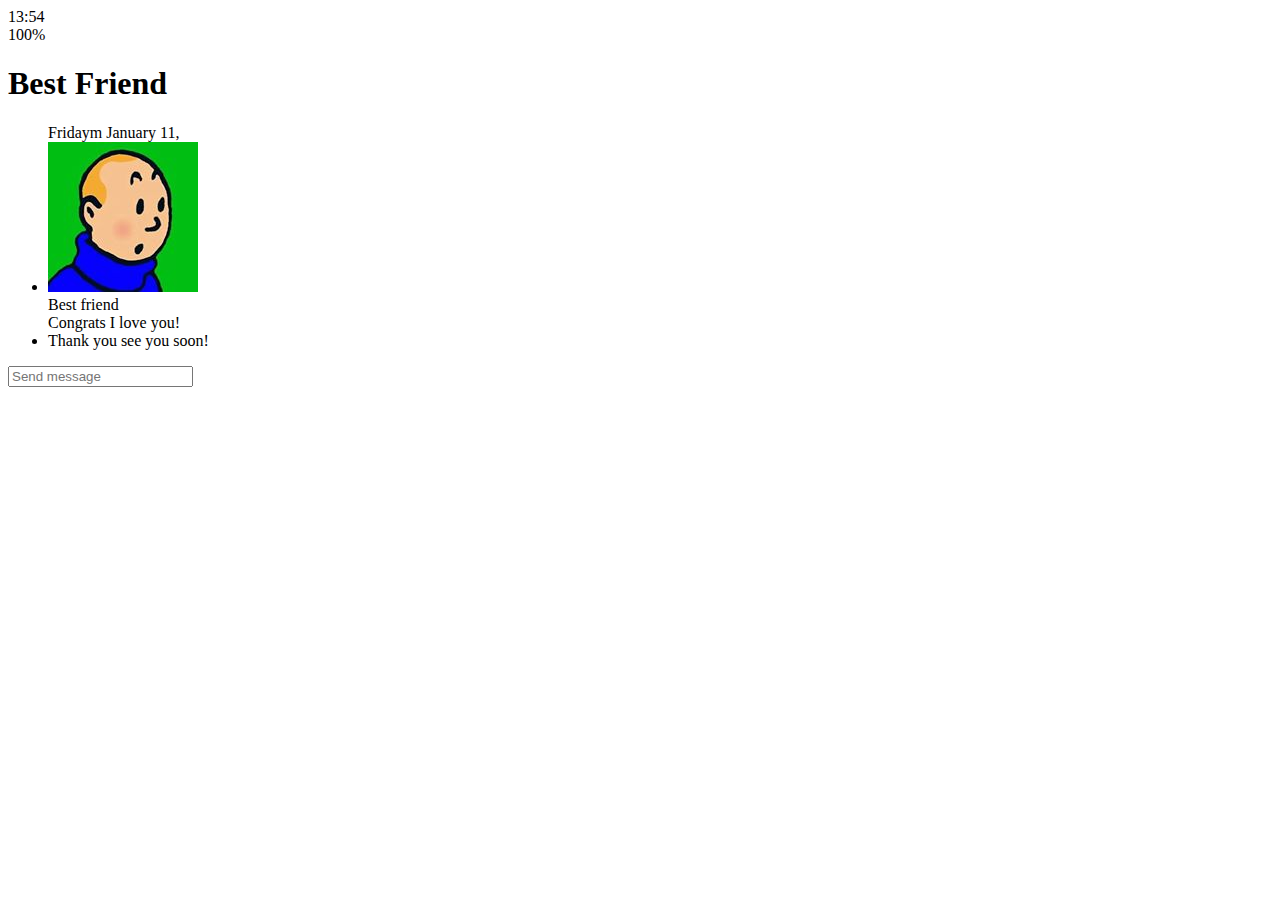
==== chat.html @ 4a29b9c4 "html is done" ====
<!DOCTYPE html>
<html lang="en">
  <head>
    <meta charset="UTF-8" />
    <meta name="viewport" content="width=device-width, initial-scale=1.0" />
    <meta http-equiv="X-UA-Compatible" content="ie=edge" />
    <link
      rel="stylesheet"
      href="https://use.fontawesome.com/releases/v5.8.1/css/all.css"
      integrity="sha384-50oBUHEmvpQ+1lW4y57PTFmhCaXp0ML5d60M1M7uH2+nqUivzIebhndOJK28anvf"
      crossorigin="anonymous"
    />
    <title>Chat | kakao-v2</title>
  </head>
  <body>
    <div class="status-bar">
      <div class="status-bar__column">
        <span class="status-bar__clock">13:54</span>
      </div>
      <div class="status-bar__column">
        <i class="fas fa-clock"></i>
        <i class="fas fa-volumn-mute"></i>
        <i class="fas fa-wifi"></i>
        <span class="status-bar__battery-level">100%</span>
        <i class="fas fa-battery-full"></i>
      </div>
    </div>
    <header class="header">
      <div class="header__header-column">
        <a href="index.html" class="header__back-btn">
          <i class="fas fa-arrow-left fa-2x"></i>
        </a>
        <h1 class="header__title">Best Friend</h1>
      </div>
      <div class="header__header-column">
        <span class="header__icon">
          <i class="fas fa-search"></i>
        </span>
        <div class="header__icon">
          <i class="fas fa-bars"></i>
        </div>
      </div>
    </header>
    <main class="chat">
      <ul class="chat__messages">
        <span class="chat__timestamp">Fridaym January 11,</span>
        <li class="incoming-messages message">
          <img src="images/avatar.jpg" class="g-avatar message-avatar" />
          <div class="message__content">
            <span class="message__author">Best friend</span>
            <div class="message__buble">
              Congrats I love you!
            </div>
          </div>
          <span class="message__timestamp"></span>
        </li>
        <li class="incoming-messages message">
          <span class="message__timestamp"></span>
          <div class="message__content">
            <div class="message__buble">
              Thank you see you soon!
            </div>
          </div>
        </li>
      </ul>
    </main>
    <div class="chat__write">
      <div class="chat__write-column">
        <i class="far fa-plus-square"></i>
      </div>
      <div class="chat__write-column">
        <input
          type="text"
          placeholder="Send message"
          class="chat__write-input"
        />
      </div>
      <div class="chat__write-column">
        <span class="chat__write-icon">
          <i class="far fa-smile-wink"></i>
        </span>
        <span class="chat__write-icon">
          <i class="fas fa-microphone"></i>
        </span>
      </div>
    </div>
  </body>
</html>
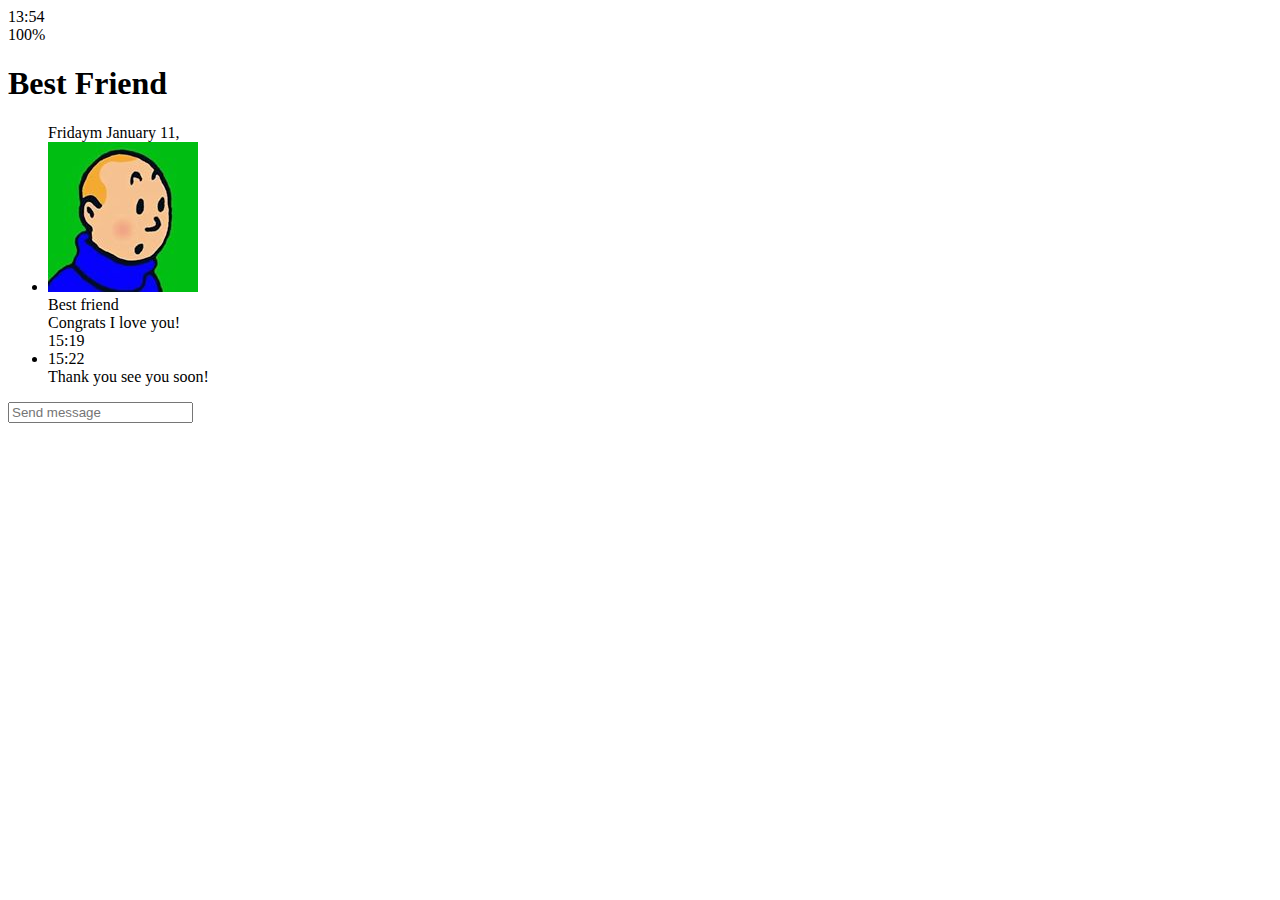
==== commit 83235686: "Update chat.html" ====
--- a/chat.html
+++ b/chat.html
@@ -52,10 +52,10 @@
               Congrats I love you!
             </div>
           </div>
-          <span class="message__timestamp"></span>
+          <span class="message__timestamp">15:19</span>
         </li>
         <li class="incoming-messages message">
-          <span class="message__timestamp"></span>
+          <span class="message__timestamp">15:22</span>
           <div class="message__content">
             <div class="message__buble">
               Thank you see you soon!
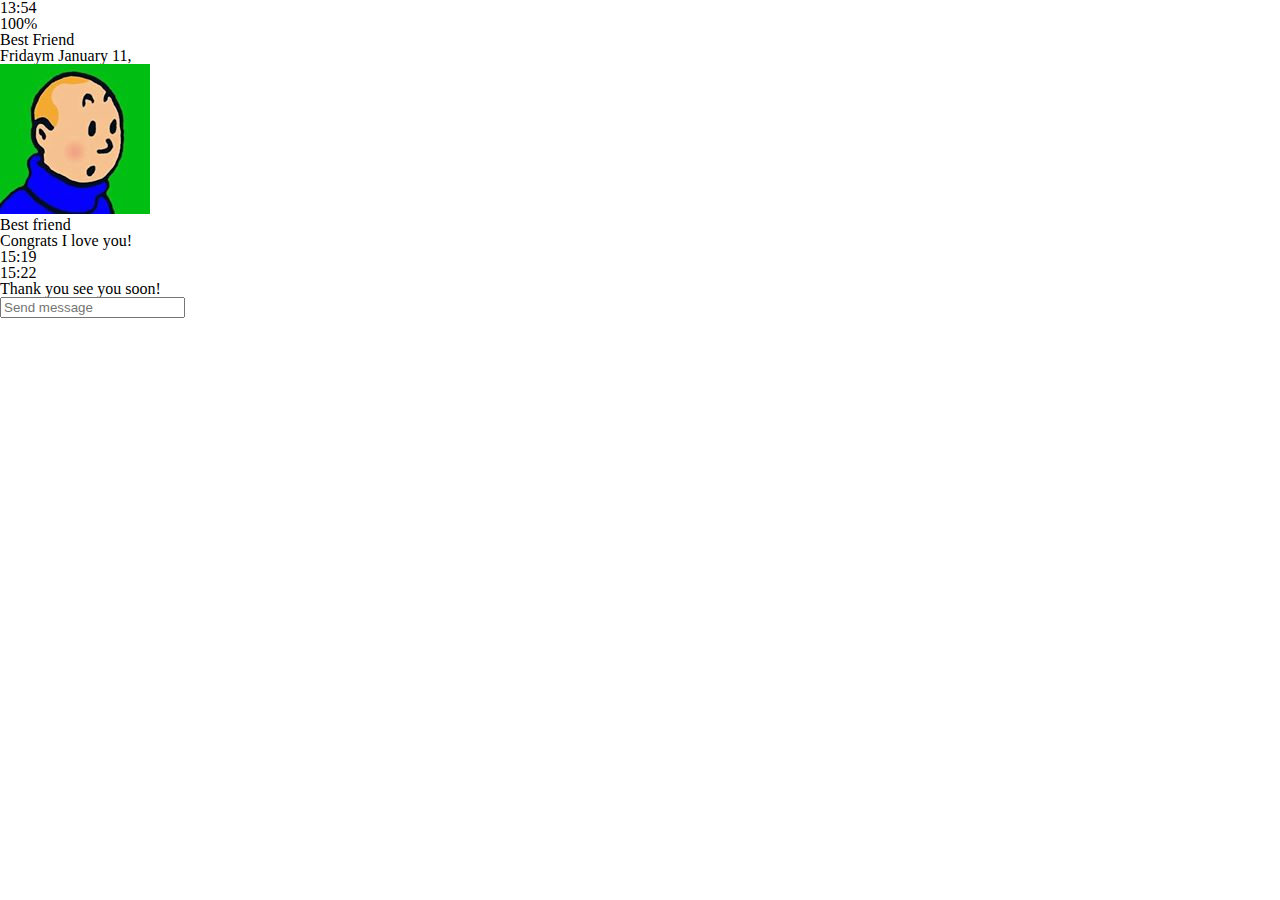
==== commit 324fd890: "css is to be start" ====
--- a/chat.html
+++ b/chat.html
@@ -4,6 +4,7 @@
     <meta charset="UTF-8" />
     <meta name="viewport" content="width=device-width, initial-scale=1.0" />
     <meta http-equiv="X-UA-Compatible" content="ie=edge" />
+    <link rel="stylesheet" href="css/style.css" />
     <link
       rel="stylesheet"
       href="https://use.fontawesome.com/releases/v5.8.1/css/all.css"
--- a/css/style.css
+++ b/css/style.css
@@ -0,0 +1 @@
+@import "reset.css";
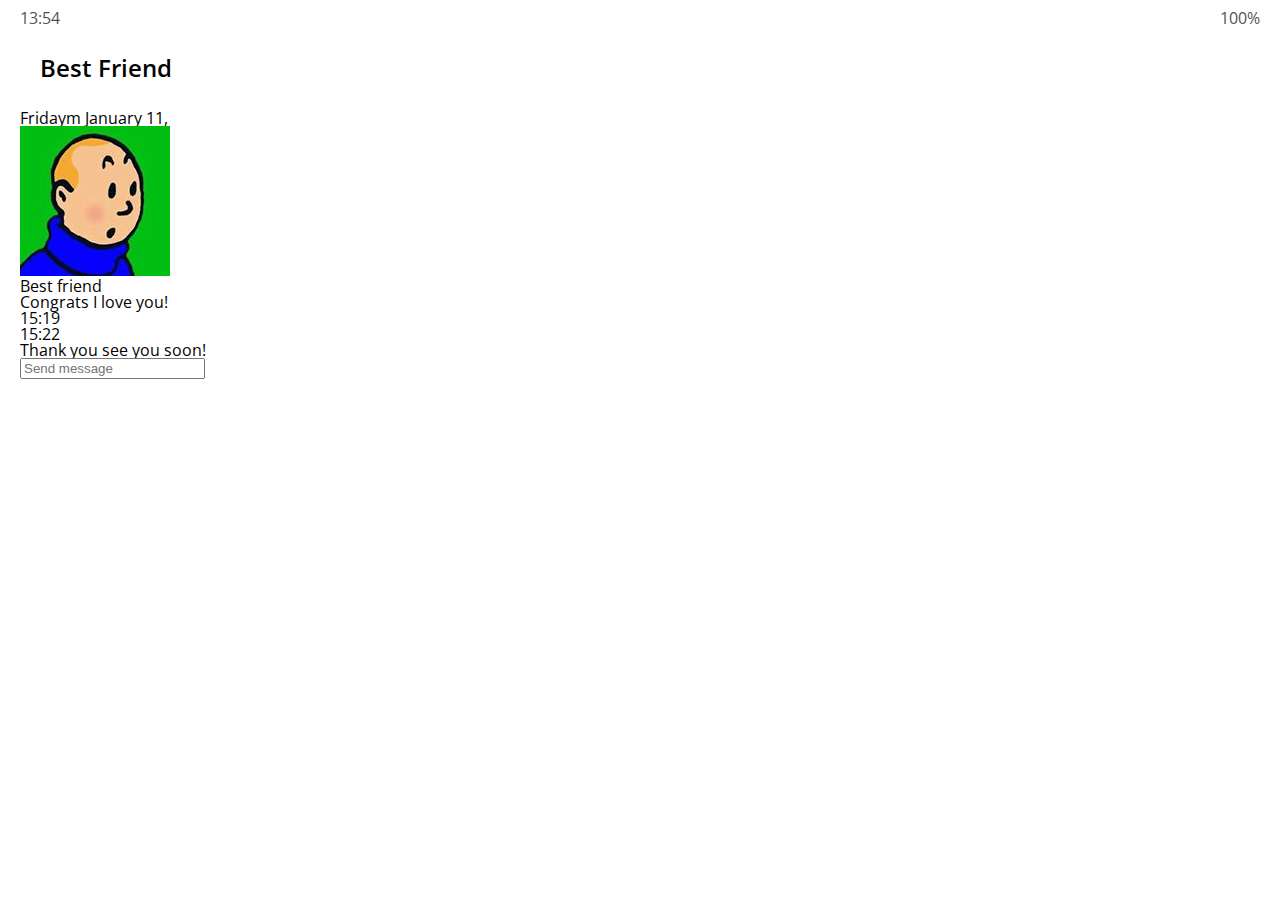
==== commit db9b9f23: "nav-bar is done" ====
--- a/chat.html
+++ b/chat.html
@@ -29,7 +29,7 @@
     <header class="header">
       <div class="header__header-column">
         <a href="index.html" class="header__back-btn">
-          <i class="fas fa-arrow-left fa-2x"></i>
+          <i class="fas fa-arrow-left "></i>
         </a>
         <h1 class="header__title">Best Friend</h1>
       </div>
@@ -37,9 +37,9 @@
         <span class="header__icon">
           <i class="fas fa-search"></i>
         </span>
-        <div class="header__icon">
+        <span class="header__icon">
           <i class="fas fa-bars"></i>
-        </div>
+        </span>
       </div>
     </header>
     <main class="chat">
--- a/css/style.css
+++ b/css/style.css
@@ -1 +1,20 @@
+@import url("https://fonts.googleapis.com/css?family=Open+Sans:400,600");
 @import "reset.css";
+@import "status-bar.css";
+@import "header.css";
+@import "nav-bar.css";
+
+body {
+  background-color: white;
+  padding: 10px 20px;
+  color: #020202;
+  font-family: "Open Sans", sans-serif;
+}
+
+a {
+  color: inherit;
+}
+
+* {
+  box-sizing: border-box;
+}
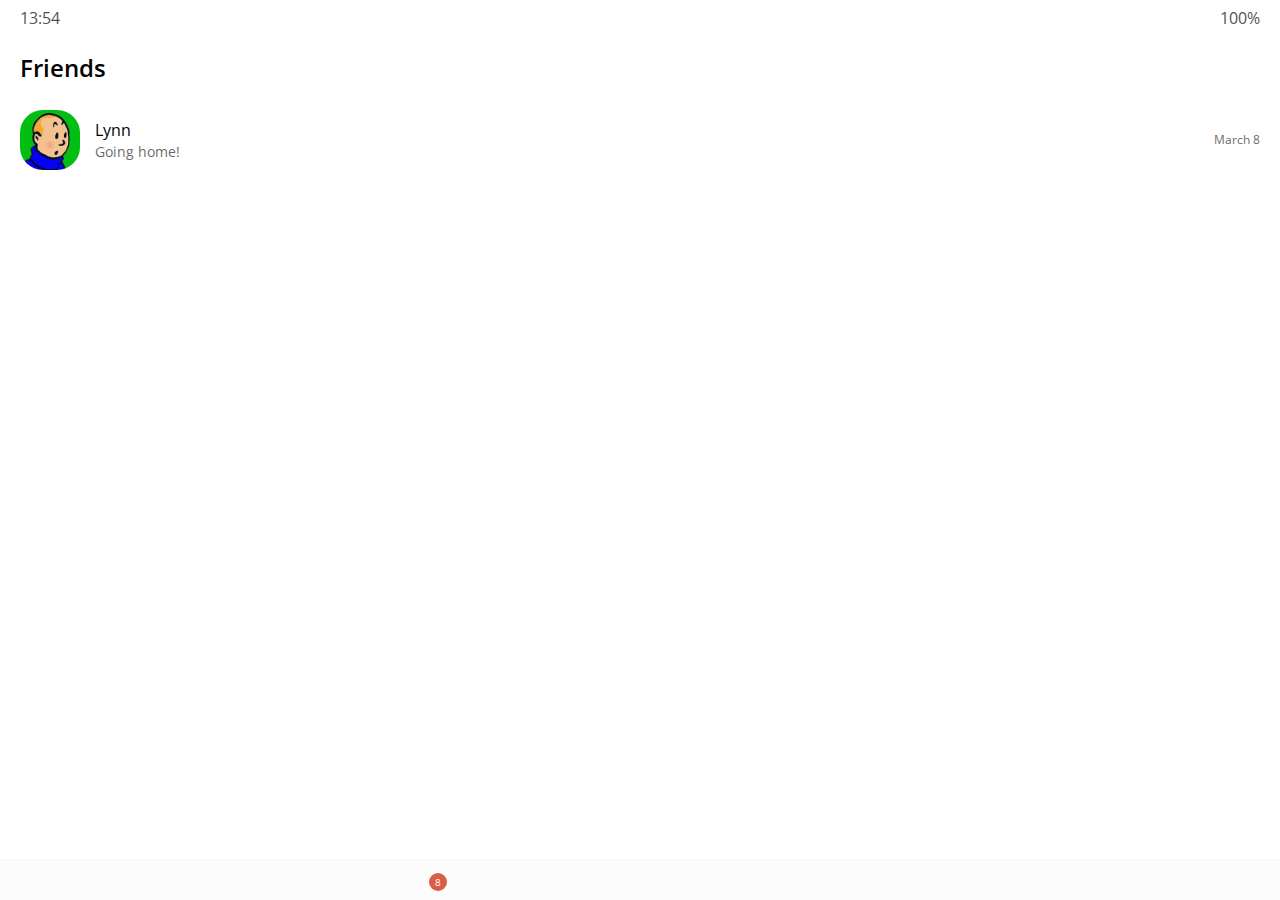
==== commit b23df67b: "done" ====
--- a/chat.html
+++ b/chat.html
@@ -11,7 +11,7 @@
       integrity="sha384-50oBUHEmvpQ+1lW4y57PTFmhCaXp0ML5d60M1M7uH2+nqUivzIebhndOJK28anvf"
       crossorigin="anonymous"
     />
-    <title>Chat | kakao-v2</title>
+    <title>Frineds | kakao-v2</title>
   </head>
   <body>
     <div class="status-bar">
@@ -28,62 +28,72 @@
     </div>
     <header class="header">
       <div class="header__header-column">
-        <a href="index.html" class="header__back-btn">
-          <i class="fas fa-arrow-left "></i>
-        </a>
-        <h1 class="header__title">Best Friend</h1>
+        <h1 class="header__title">Friends</h1>
       </div>
       <div class="header__header-column">
         <span class="header__icon">
           <i class="fas fa-search"></i>
         </span>
+
         <span class="header__icon">
-          <i class="fas fa-bars"></i>
+          <i class="fas fa-cog"></i>
         </span>
       </div>
     </header>
-    <main class="chat">
-      <ul class="chat__messages">
-        <span class="chat__timestamp">Fridaym January 11,</span>
-        <li class="incoming-messages message">
-          <img src="images/avatar.jpg" class="g-avatar message-avatar" />
-          <div class="message__content">
-            <span class="message__author">Best friend</span>
-            <div class="message__buble">
-              Congrats I love you!
+    <main class="chats">
+      <ul class="chats__list">
+        <li class="chats__chat chat">
+          <a href="chat.html">
+            <div class="chats__chat friend friend--lg">
+              <div class="friend__column">
+                <img
+                  src="images/avatar.jpg"
+                  alt=""
+                  class="m-avatar friend__avatar"
+                />
+                <div class="friend__content">
+                  <span class="friend__name">
+                    Lynn
+                  </span>
+                  <span class="friend__bottom-text">
+                    Going home!
+                  </span>
+                </div>
+              </div>
+              <div class="friend__column">
+                <span class="chat__timestamp">
+                  March 8
+                </span>
+              </div>
             </div>
-          </div>
-          <span class="message__timestamp">15:19</span>
-        </li>
-        <li class="incoming-messages message">
-          <span class="message__timestamp">15:22</span>
-          <div class="message__content">
-            <div class="message__buble">
-              Thank you see you soon!
-            </div>
-          </div>
+          </a>
         </li>
       </ul>
     </main>
-    <div class="chat__write">
-      <div class="chat__write-column">
-        <i class="far fa-plus-square"></i>
-      </div>
-      <div class="chat__write-column">
-        <input
-          type="text"
-          placeholder="Send message"
-          class="chat__write-input"
-        />
-      </div>
-      <div class="chat__write-column">
-        <span class="chat__write-icon">
-          <i class="far fa-smile-wink"></i>
-        </span>
-        <span class="chat__write-icon">
-          <i class="fas fa-microphone"></i>
-        </span>
-      </div>
-    </div>
+    <nav class="nav">
+      <ul class="nav__list">
+        <li class="nav__list-item">
+          <a href="index.html" class="nav__list-link">
+            <i class="fas fa-user"></i>
+          </a>
+        </li>
+        <li class="nav__list-item">
+          <a href="friends.html" class="nav__list-link">
+            <div class="nav__badge">8</div>
+            <i class="far fa-comment"></i>
+          </a>
+        </li>
+        <li class="nav__list-item">
+          <a href="find.html" class="nav__list-link">
+            <i class="fas fa-search"></i>
+          </a>
+        </li>
+        <li class="nav__list-item">
+          <a href="more.html" class="nav__list-link">
+            <i class="fas fa-ellipsis-h"></i>
+          </a>
+        </li>
+      </ul>
+    </nav>
   </body>
 </html>
--- a/css/style.css
+++ b/css/style.css
@@ -3,6 +3,7 @@
 @import "status-bar.css";
 @import "header.css";
 @import "nav-bar.css";
+@import "friends.css";
 
 body {
   background-color: white;
@@ -13,6 +14,7 @@
 
 a {
   color: inherit;
+  text-decoration: none;
 }
 
 * {
